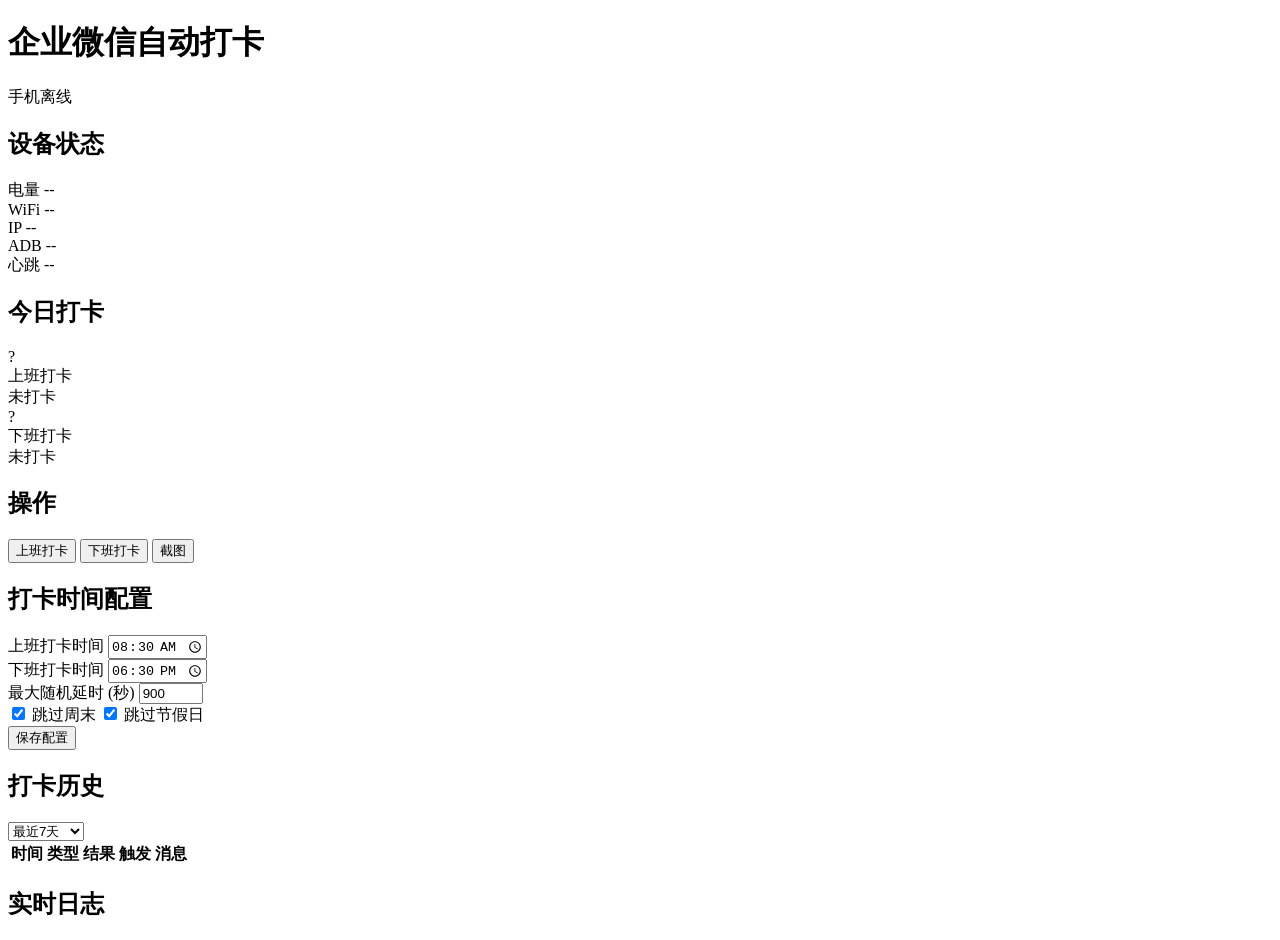
==== server/templates/index.html @ 92964e0b "Initial commit: WeCom AutoCheckin system Server (FastAPI): Web dashboard with real-time WebSocket, R" ====
<!DOCTYPE html>
<html lang="zh-CN">
<head>
    <meta charset="UTF-8">
    <meta name="viewport" content="width=device-width, initial-scale=1.0">
    <title>AutoCheckin - 企业微信自动打卡</title>
    <link rel="stylesheet" href="/static/style.css">
</head>
<body>
    <div class="container">
        <!-- Header -->
        <header>
            <h1>企业微信自动打卡</h1>
            <div id="connection-status" class="status-badge offline">
                <span class="dot"></span>
                <span id="conn-text">手机离线</span>
            </div>
        </header>

        <!-- Device Info Card -->
        <div class="card" id="device-card">
            <h2>设备状态</h2>
            <div class="device-info">
                <div class="info-item">
                    <span class="label">电量</span>
                    <span id="battery" class="value">--</span>
                </div>
                <div class="info-item">
                    <span class="label">WiFi</span>
                    <span id="wifi-ssid" class="value">--</span>
                </div>
                <div class="info-item">
                    <span class="label">IP</span>
                    <span id="wifi-ip" class="value">--</span>
                </div>
                <div class="info-item">
                    <span class="label">ADB</span>
                    <span id="adb-status" class="value">--</span>
                </div>
                <div class="info-item">
                    <span class="label">心跳</span>
                    <span id="last-heartbeat" class="value">--</span>
                </div>
            </div>
        </div>

        <!-- Today's Checkin Status -->
        <div class="card">
            <h2>今日打卡</h2>
            <div class="checkin-status">
                <div class="checkin-item" id="morning-checkin">
                    <div class="checkin-icon" id="morning-icon">?</div>
                    <div class="checkin-label">上班打卡</div>
                    <div class="checkin-time" id="morning-time">未打卡</div>
                </div>
                <div class="checkin-item" id="evening-checkin">
                    <div class="checkin-icon" id="evening-icon">?</div>
                    <div class="checkin-label">下班打卡</div>
                    <div class="checkin-time" id="evening-time">未打卡</div>
                </div>
            </div>
        </div>

        <!-- Action Buttons -->
        <div class="card">
            <h2>操作</h2>
            <div class="actions">
                <button id="btn-checkin-morning" class="btn btn-primary" onclick="triggerCheckin('上班')">
                    上班打卡
                </button>
                <button id="btn-checkin-evening" class="btn btn-primary" onclick="triggerCheckin('下班')">
                    下班打卡
                </button>
                <button id="btn-screenshot" class="btn btn-secondary" onclick="requestScreenshot()">
                    截图
                </button>
            </div>
            <div id="action-msg" class="action-message"></div>
        </div>

        <!-- Screenshot -->
        <div class="card" id="screenshot-card" style="display:none">
            <h2>最新截图</h2>
            <img id="screenshot-img" class="screenshot" src="" alt="截图">
            <div id="screenshot-time" class="screenshot-time"></div>
        </div>

        <!-- Schedule Config -->
        <div class="card">
            <h2>打卡时间配置</h2>
            <div class="schedule-form">
                <div class="form-group">
                    <label>上班打卡时间</label>
                    <input type="time" id="cfg-morning" value="08:30">
                </div>
                <div class="form-group">
                    <label>下班打卡时间</label>
                    <input type="time" id="cfg-evening" value="18:30">
                </div>
                <div class="form-group">
                    <label>最大随机延时 (秒)</label>
                    <input type="number" id="cfg-delay" value="900" min="0" max="3600">
                </div>
                <div class="form-group checkbox-group">
                    <label><input type="checkbox" id="cfg-weekends" checked> 跳过周末</label>
                    <label><input type="checkbox" id="cfg-holidays" checked> 跳过节假日</label>
                </div>
                <button class="btn btn-primary" onclick="saveSchedule()">保存配置</button>
            </div>
        </div>

        <!-- History -->
        <div class="card">
            <h2>打卡历史</h2>
            <div class="history-controls">
                <select id="history-days" onchange="loadHistory()">
                    <option value="3">最近3天</option>
                    <option value="7" selected>最近7天</option>
                    <option value="30">最近30天</option>
                </select>
            </div>
            <div class="table-wrap">
                <table id="history-table">
                    <thead>
                        <tr>
                            <th>时间</th>
                            <th>类型</th>
                            <th>结果</th>
                            <th>触发</th>
                            <th>消息</th>
                        </tr>
                    </thead>
                    <tbody id="history-body">
                    </tbody>
                </table>
            </div>
        </div>

        <!-- Log -->
        <div class="card">
            <h2>实时日志</h2>
            <div id="log-area" class="log-area"></div>
        </div>
    </div>

    <script src="/static/app.js"></script>
</body>
</html>
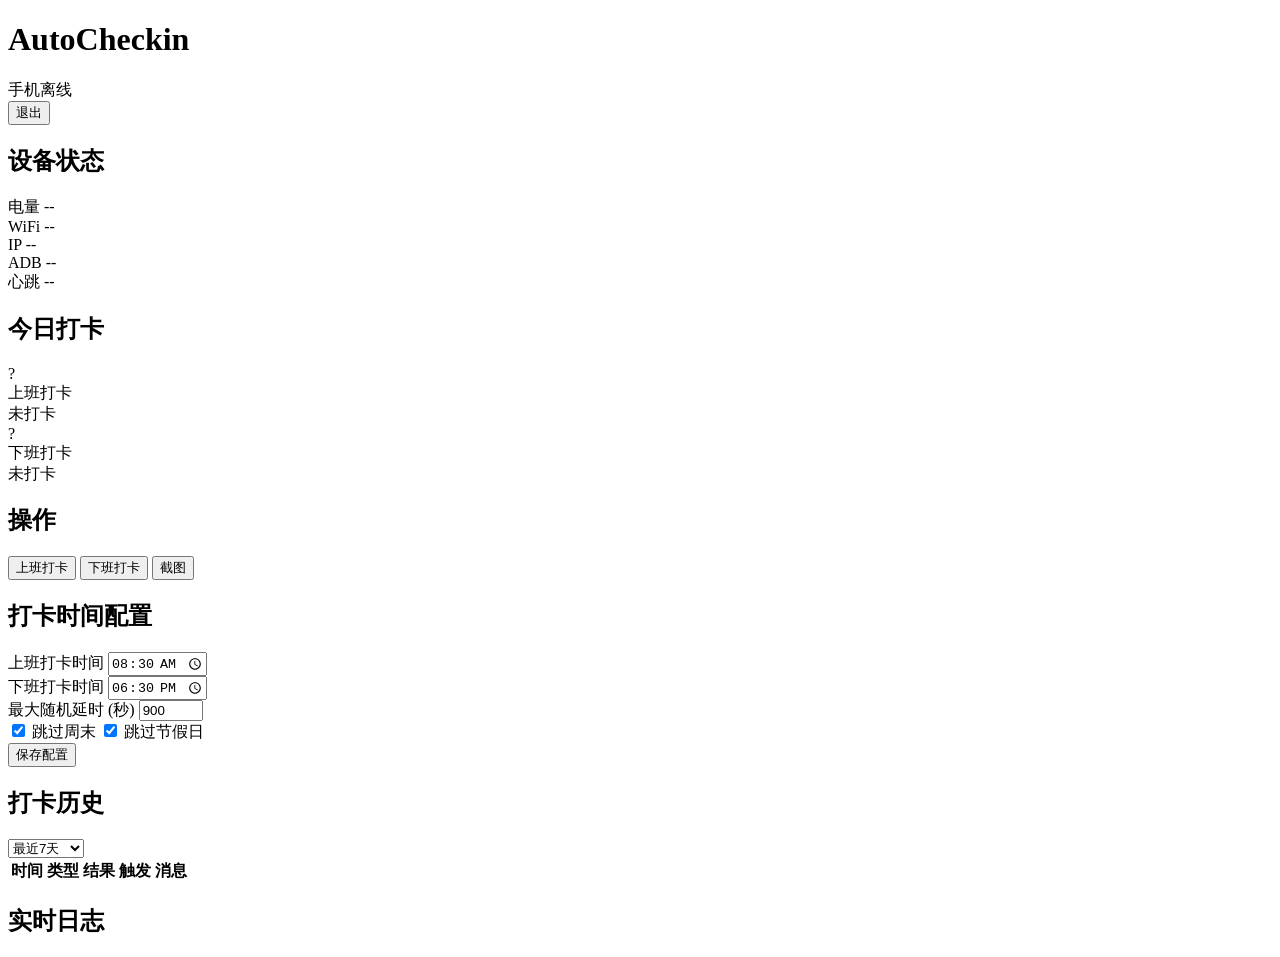
==== commit 45583ce3: "Add phone SMS login with MongoDB session persistence - auth.py: MongoDB-backed sessions and codes wi" ====
--- a/server/templates/index.html
+++ b/server/templates/index.html
@@ -4,16 +4,20 @@
     <meta charset="UTF-8">
     <meta name="viewport" content="width=device-width, initial-scale=1.0">
     <title>AutoCheckin - 企业微信自动打卡</title>
+    <link href="https://fonts.googleapis.com/css2?family=Google+Sans:wght@400;500&family=Noto+Sans+SC:wght@400;500&family=Roboto+Mono:wght@400&display=swap" rel="stylesheet">
     <link rel="stylesheet" href="/static/style.css">
 </head>
 <body>
     <div class="container">
         <!-- Header -->
         <header>
-            <h1>企业微信自动打卡</h1>
-            <div id="connection-status" class="status-badge offline">
-                <span class="dot"></span>
-                <span id="conn-text">手机离线</span>
+            <h1>AutoCheckin</h1>
+            <div class="header-actions">
+                <div id="connection-status" class="status-badge offline">
+                    <span class="dot"></span>
+                    <span id="conn-text">手机离线</span>
+                </div>
+                <button onclick="logout()" class="btn-logout">退出</button>
             </div>
         </header>
 
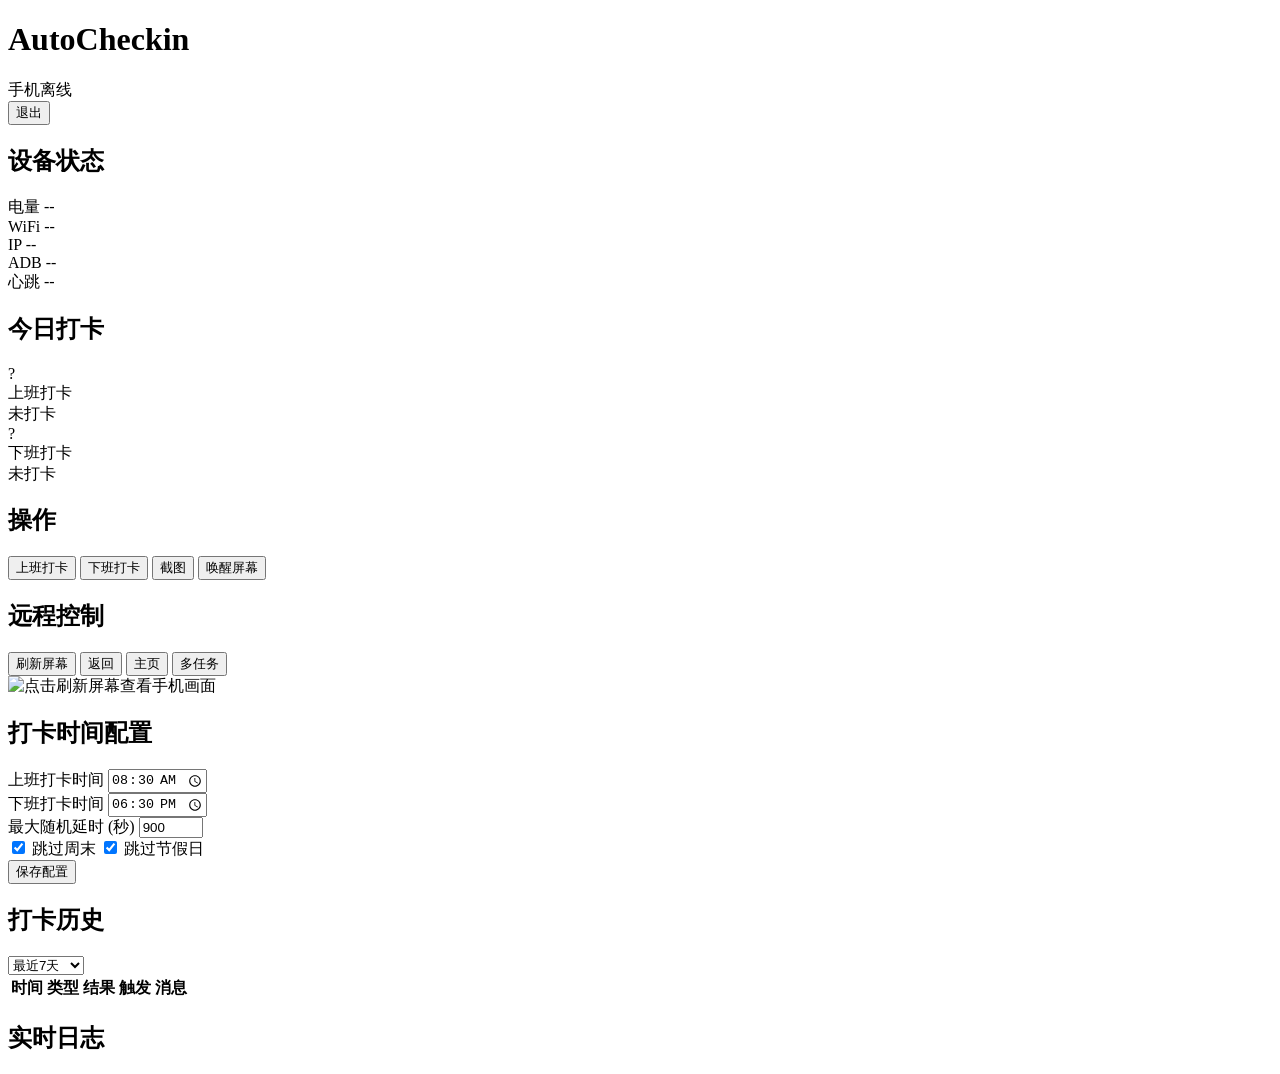
==== commit c6a125bb: "Add wake screen button to dashboard (sends SMS)" ====
--- a/server/templates/index.html
+++ b/server/templates/index.html
@@ -78,6 +78,9 @@
                 <button id="btn-screenshot" class="btn btn-secondary" onclick="requestScreenshot()">
                     截图
                 </button>
+                <button id="btn-wake" class="btn btn-secondary" onclick="wakeScreen()">
+                    唤醒屏幕
+                </button>
             </div>
             <div id="action-msg" class="action-message"></div>
         </div>
@@ -87,6 +90,25 @@
             <h2>最新截图</h2>
             <img id="screenshot-img" class="screenshot" src="" alt="截图">
             <div id="screenshot-time" class="screenshot-time"></div>
+        </div>
+
+        <!-- Remote Control -->
+        <div class="card">
+            <h2>远程控制</h2>
+            <div class="remote-control">
+                <div class="remote-toolbar">
+                    <button class="btn btn-secondary" onclick="remoteRefresh()">刷新屏幕</button>
+                    <button class="btn btn-secondary" onclick="remoteKey('4')">返回</button>
+                    <button class="btn btn-secondary" onclick="remoteKey('3')">主页</button>
+                    <button class="btn btn-secondary" onclick="remoteKey('187')">多任务</button>
+                </div>
+                <div id="remote-status" class="remote-status"></div>
+                <div id="remote-screen-wrap" class="remote-screen-wrap">
+                    <img id="remote-screen" class="remote-screen" src="" alt="点击刷新屏幕查看手机画面"
+                         draggable="false">
+                    <div id="remote-tap-indicator" class="remote-tap-indicator"></div>
+                </div>
+            </div>
         </div>
 
         <!-- Schedule Config -->
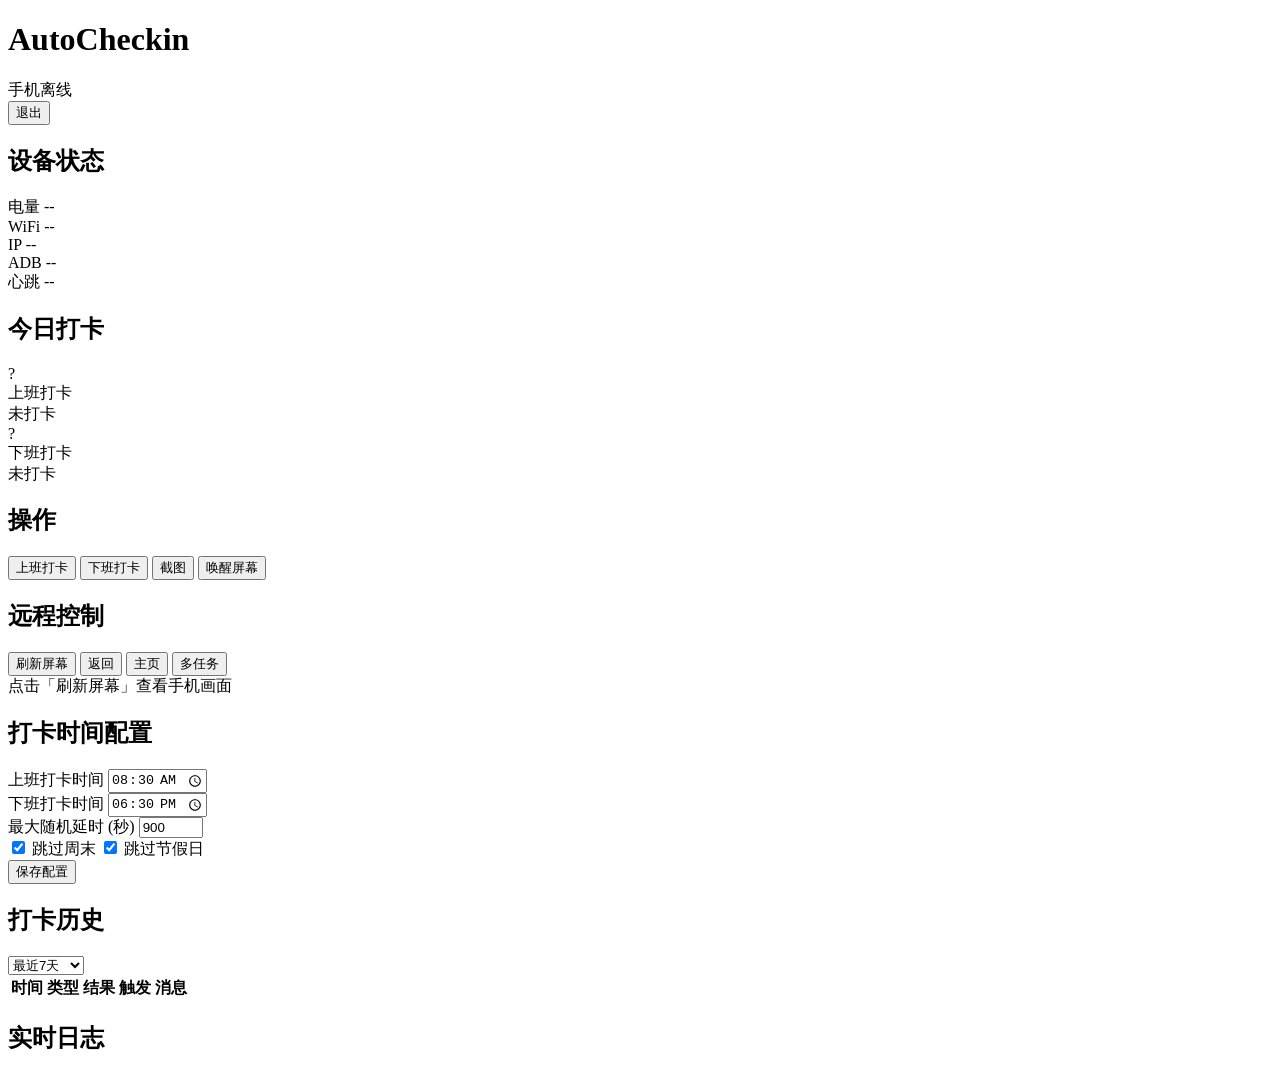
==== commit 874ecf53: "Add remote control feature (tap, swipe, keyevent) with live screenshot feedback" ====
--- a/server/templates/index.html
+++ b/server/templates/index.html
@@ -104,8 +104,9 @@
                 </div>
                 <div id="remote-status" class="remote-status"></div>
                 <div id="remote-screen-wrap" class="remote-screen-wrap">
-                    <img id="remote-screen" class="remote-screen" src="" alt="点击刷新屏幕查看手机画面"
-                         draggable="false">
+                    <div id="remote-placeholder" class="remote-placeholder">点击「刷新屏幕」查看手机画面</div>
+                    <img id="remote-screen" class="remote-screen" src="" alt=""
+                         draggable="false" style="display:none">
                     <div id="remote-tap-indicator" class="remote-tap-indicator"></div>
                 </div>
             </div>
